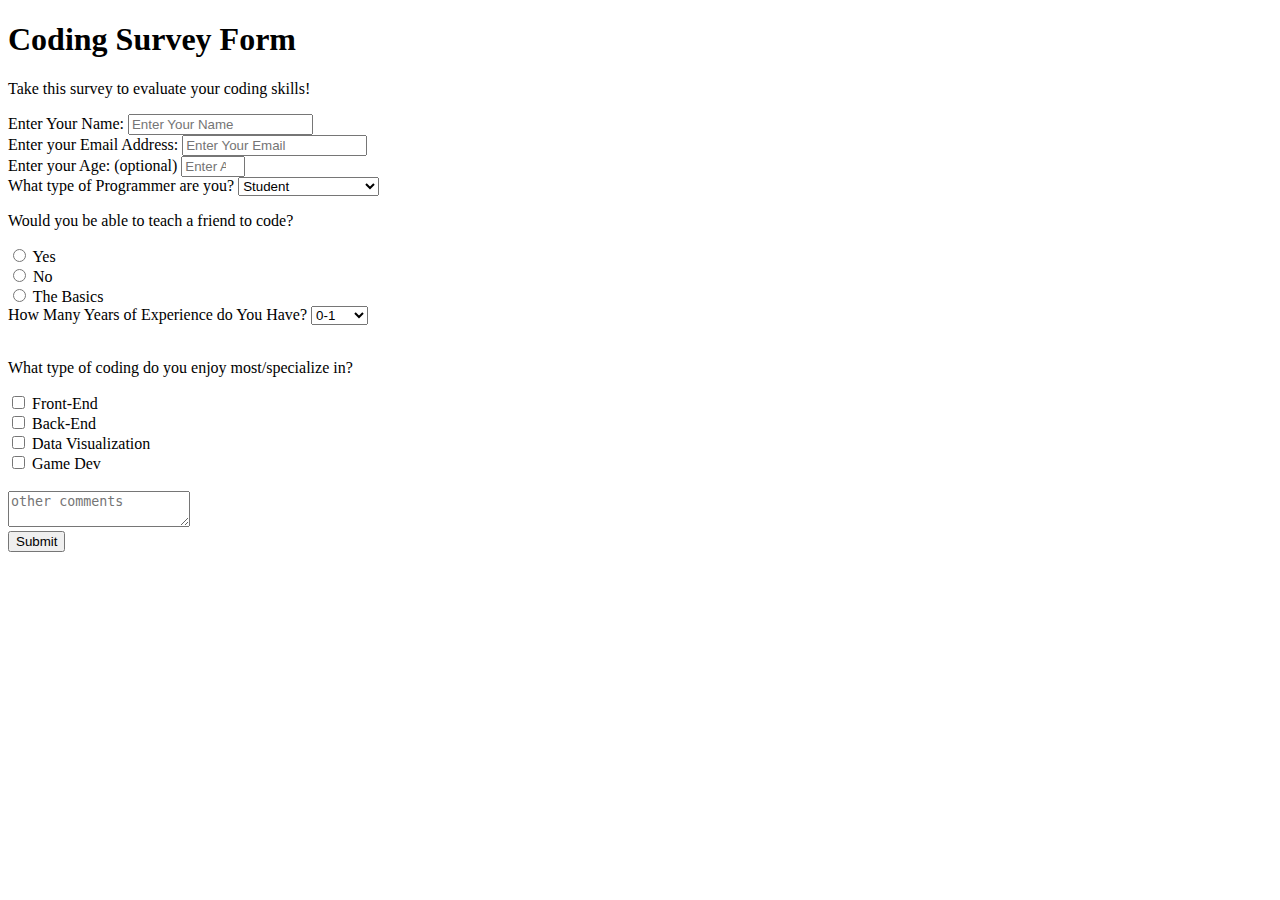
==== survey/index.html @ ea63849f "Create index.html" ====
<!DOCTYPE html>
<html lang="en">
  <head>
    <title>FCC Survey Form</title>
    <meta charset="utf-8" />
    <meta http-equiv="X-UA-Compatible" content="IE=edge" />
    <meta name="viewport" content="width=device-width, initial-scale=1" />
    <link rel="stylesheet" href="/style.css" />
  </head>
  <body>
    <div id="main">
      <div id="main-header">
        <h1 id="title">Coding Survey Form</h1>
        <p id="description">Take this survey to evaluate your coding skills!</p>
      </div>

      <div id="form">
        <form id="survey-form">
          <label for="name" id="name-label">Enter Your Name:</label>
          <input
            id="name"
            type="name"
            name="name"
            placeholder="Enter Your Name"
            required
          />
          <br />
          <label for="email" id="email-label">Enter your Email Address:</label>
          <input
            id="email"
            name="email"
            type="email"
            placeholder="Enter Your Email"
            required
          />
          <br />
          <label for="age" id="number-label">Enter your Age: (optional)</label>
          <input
            id="number"
            name="age"
            type="number"
            placeholder="Enter Age"
            min="0"
            max="100"
          />
          <br />
          <label for="dropdown">What type of Programmer are you?</label>
          <select id="dropdown" name="dropdown" placeholder="Type of Learner">
            <option value="student">Student</option>
            <option value="career switch">Career Switch</option>
            <option value="hobbyist">Hobbyist</option>
            <option value="full-time">Full Time Developer</option>
            <option value="looking-for-job">Looking for Dev Job</option>
          </select>
          <br />
          <p>Would you be able to teach a friend to code?</p>
          <input type="radio" value="yes" name="yes" />
          <label for="yes">Yes</label>
          <br />
          <input type="radio" value="yes" name="yes" />
          <label for="yes">No</label>
          <br />
          <input type="radio" value="yes" name="yes" />
          <label for="yes">The Basics</label>
          <br />
          <label for="dropdown2"
            >How Many Years of Experience do You Have?</label
          >
          <select
            id="secondDropdown"
            name="dropdown2"
            placeholder="Select An Option"
          >
            <option value="0-1">0-1</option>
            <option value="1-3">1-3</option>
            <option value="3-5">3-5</option>
            <option value="5-10">5-10</option>
            <option value="10-20">10-20</option>
            <option value="20+">20+</option>
          </select>
          <br />
          <br />
          <p>
            What type of coding do you enjoy most/specialize in?
          </p>
          <input type="checkbox" value="frontEnd" name="frontEnd" />
          <label for="frontEnd">Front-End</label>
          <br />
          <input type="checkbox" value="backEnd" name="backEnd" />
          <label for="backEnd">Back-End</label>
          <br />
          <input type="checkbox" value="data" name="data" />
          <label for="data">Data Visualization</label>
          <br />
          <input type="checkbox" value="game" name="game" />
          <label for="game">Game Dev</label>
          <br /><br />
          <textarea id="textarea" placeholder="other comments"></textarea>
          <br />
          <button id="submit">
            Submit
          </button>
        </form>
      </div>
    </div>
    <script src="script.js"></script>
    <script src="https://cdn.freecodecamp.org/testable-projects-fcc/v1/bundle.js"></script>
  </body>
</html>
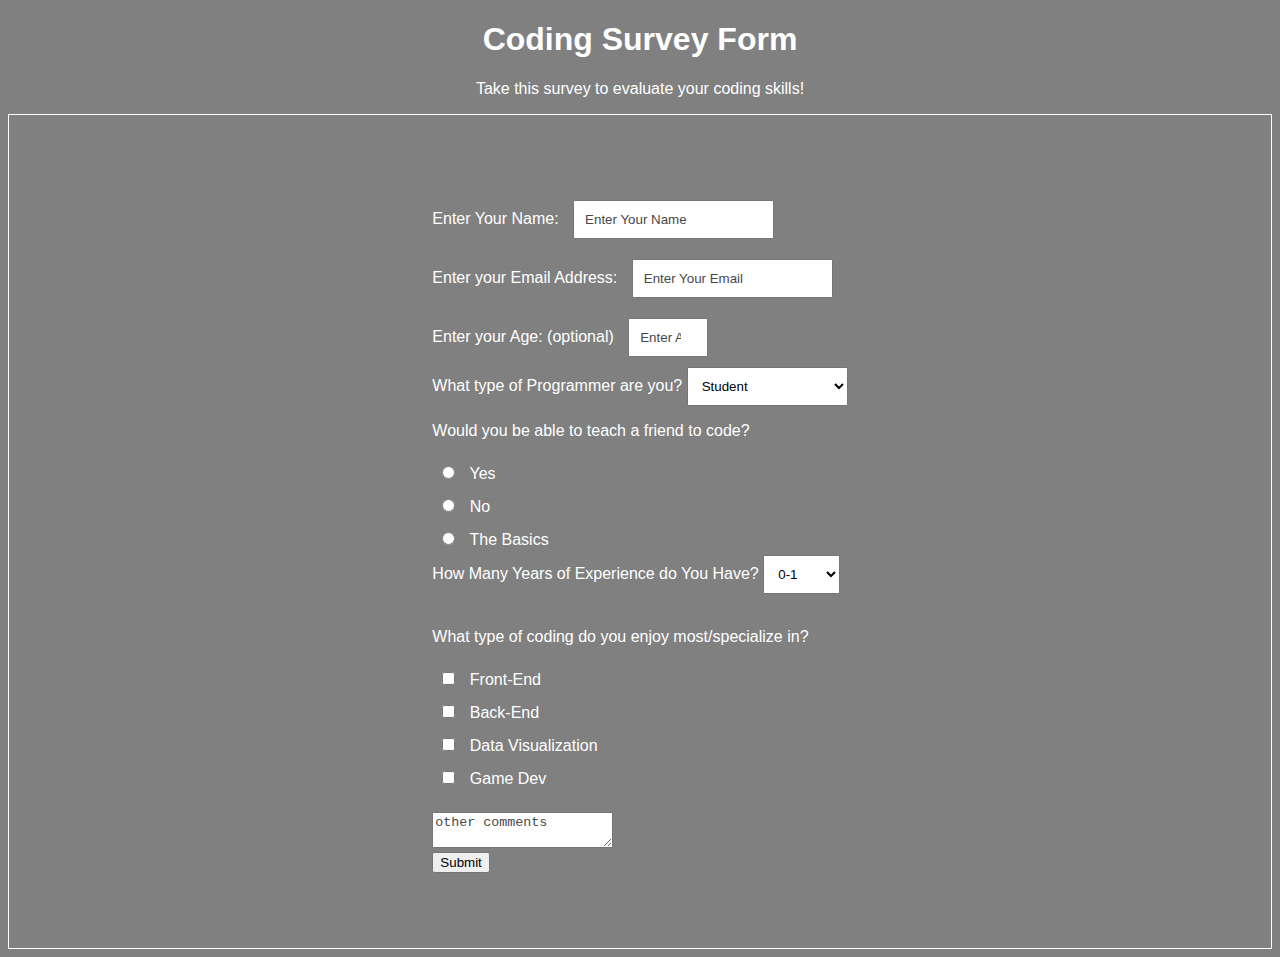
==== commit 6ad39597: "Update index.html" ====
--- a/survey/index.html
+++ b/survey/index.html
@@ -5,7 +5,7 @@
     <meta charset="utf-8" />
     <meta http-equiv="X-UA-Compatible" content="IE=edge" />
     <meta name="viewport" content="width=device-width, initial-scale=1" />
-    <link rel="stylesheet" href="/style.css" />
+    <link rel="stylesheet" href="style.css" />
   </head>
   <body>
     <div id="main">
--- a/survey/style.css
+++ b/survey/style.css
@@ -0,0 +1,34 @@
+/* CSS files add styling rules to your content */
+
+body {
+  font-family: helvetica, arial, sans-serif;
+  background-color: gray;
+  color: white;
+}
+
+#main-header {
+  text-align: center;
+}
+
+#form {
+  display: flex;
+  justify-content: center;
+  border: 1px solid white;
+  padding: 75px;
+  color: white;
+}
+
+input {
+  padding: 10px;
+  margin: 10px;
+}
+
+select {
+  padding: 10px;
+}
+
+::placeholder {
+  color: #474848;
+}
+
+
